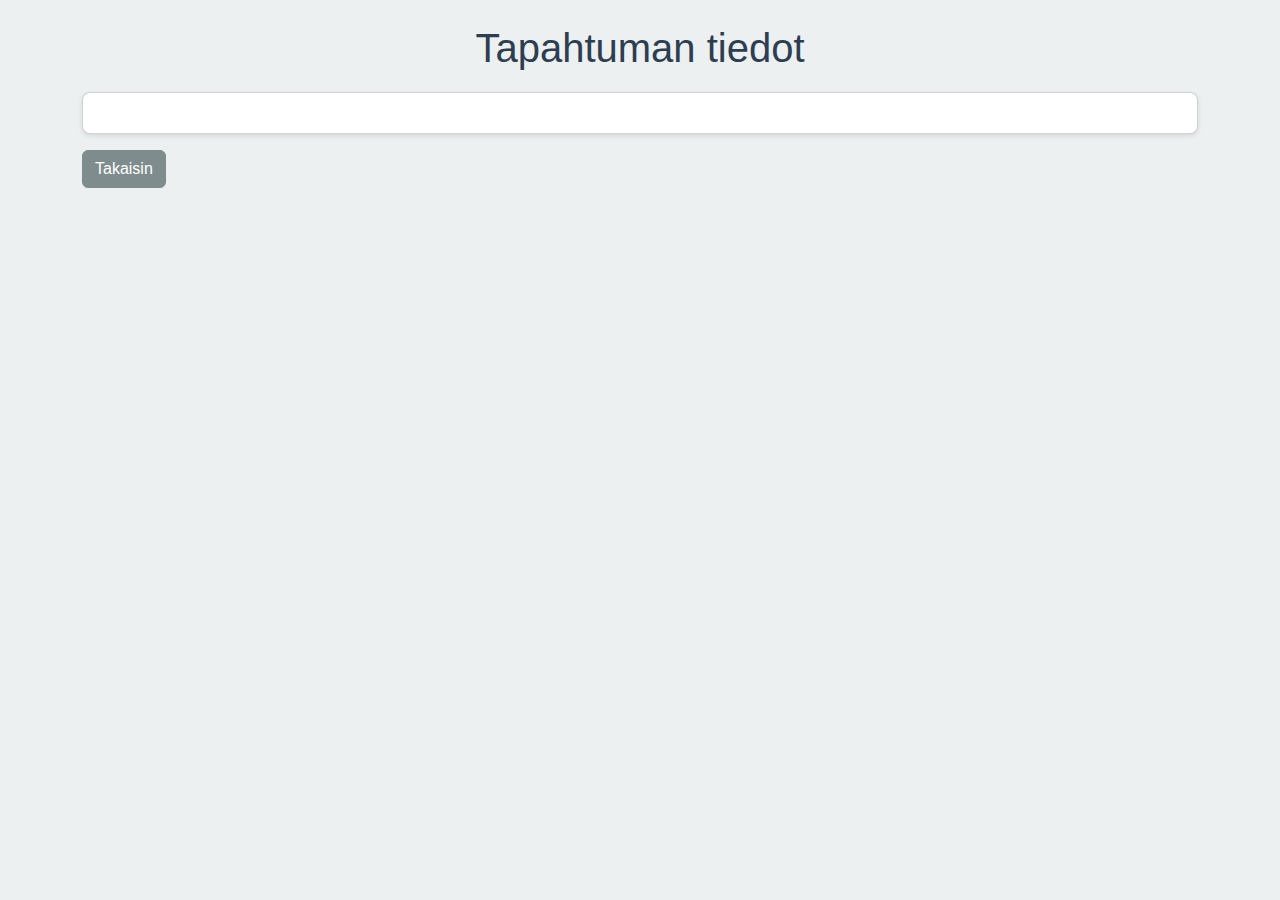
==== event.html @ f9bdef03 "Create event.html" ====
<!DOCTYPE html>
<html lang="fi">
<head>
    <meta charset="UTF-8">
    <meta name="viewport" content="width=device-width, initial-scale=1.0">
    <title>Tapahtuma – EventHub</title>
    <link href="https://cdn.jsdelivr.net/npm/bootstrap@5.3.0/dist/css/bootstrap.min.css" rel="stylesheet">
    <link rel="stylesheet" href="styles.css">
</head>
<body>
    <div class="container mt-4">
        <h1>Tapahtuman tiedot</h1>
        <div id="eventDetails" class="card"></div>
        <a href="index.html" class="btn btn-secondary mt-3">Takaisin</a>
    </div>
    <script src="script.js"></script>
</body>
</html>
---- styles.css ----
body {
    background-color: #ecf0f1;
    font-family: Arial, sans-serif;
}

h1, h2 {
    color: #2c3e50;
}

h1 {
    text-align: center;
    margin-bottom: 20px;
}

.filter-section {
    margin-bottom: 20px;
}

.filter-btn {
    margin: 5px;
    background-color: #3498db;
    border-color: #3498db;
    color: white;
}

.filter-btn:hover {
    background-color: #2980b9;
}

.event-item {
    margin-bottom: 15px;
    padding: 15px;
    background-color: #fff;
    border-radius: 8px;
    box-shadow: 0 2px 5px rgba(0,0,0,0.1);
    transition: transform 0.2s;
}

.event-item:hover {
    transform: scale(1.02);
}

a {
    color: #2c3e50;
    text-decoration: none;
}

a:hover {
    color: #3498db;
}

.card {
    margin-top: 20px;
    padding: 20px;
    background-color: #fff;
    border-radius: 8px;
    box-shadow: 0 2px 5px rgba(0,0,0,0.1);
}

.btn-primary {
    background-color: #3498db;
    border-color: #3498db;
}

.btn-primary:hover {
    background-color: #2980b9;
}

.btn-secondary {
    background-color: #7f8c8d;
    border-color: #7f8c8d;
}

.form-select {
    display: inline-block;
    width: auto;
}
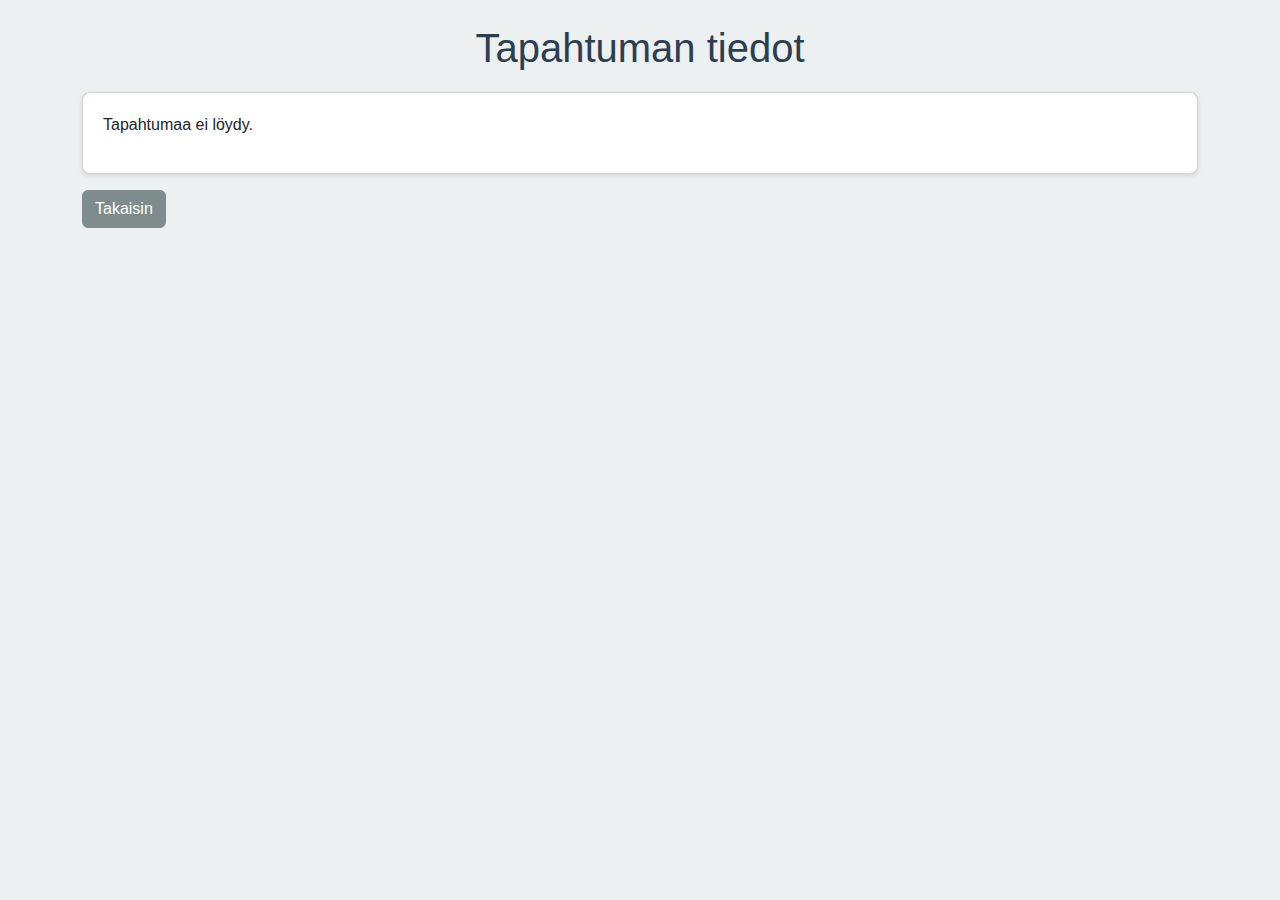
==== commit 15ea4537: "Update event.html" ====
--- a/event.html
+++ b/event.html
@@ -11,7 +11,7 @@
     <div class="container mt-4">
         <h1>Tapahtuman tiedot</h1>
         <div id="eventDetails" class="card"></div>
-        <a href="index.html" class="btn btn-secondary mt-3">Takaisin</a>
+        <a id="backLink" href="index.html" class="btn btn-secondary mt-3">Takaisin</a>
     </div>
     <script src="script.js"></script>
 </body>
--- a/styles.css
+++ b/styles.css
@@ -14,10 +14,12 @@
 
 .filter-section {
     margin-bottom: 20px;
+    text-align: center;
 }
 
 .filter-btn {
-    margin: 5px;
+    margin: 3px;
+    padding: 8px 15px;
     background-color: #3498db;
     border-color: #3498db;
     color: white;
@@ -75,3 +77,8 @@
     display: inline-block;
     width: auto;
 }
+
+.img-fluid {
+    max-width: 100%;
+    height: auto;
+}
